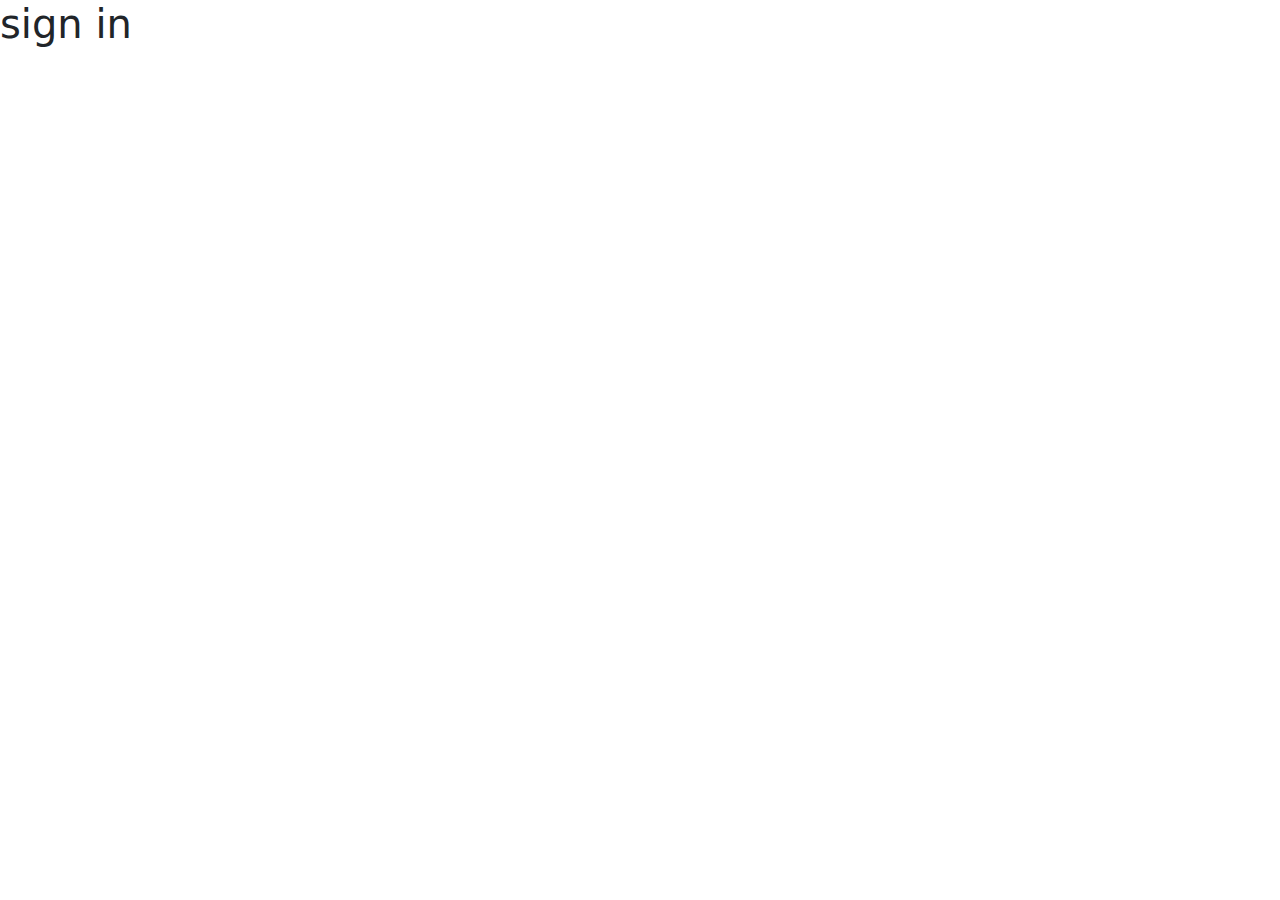
==== pages/sign in/sign-in.html @ f75f01ee "navbar 1" ====
<!DOCTYPE html>
<html lang="en">
<head>
    <meta charset="UTF-8">
    <meta name="viewport" content="width=device-width, initial-scale=1.0">
    <title>Sign in</title>
    <link href="https://cdn.jsdelivr.net/npm/bootstrap@5.3.3/dist/css/bootstrap.min.css" rel="stylesheet" integrity="sha384-QWTKZyjpPEjISv5WaRU9OFeRpok6YctnYmDr5pNlyT2bRjXh0JMhjY6hW+ALEwIH" crossorigin="anonymous">
    <link rel="stylesheet" href="../../style/index.css">
    <script src="https://cdn.jsdelivr.net/npm/bootstrap@5.3.3/dist/js/bootstrap.bundle.min.js" integrity="sha384-YvpcrYf0tY3lHB60NNkmXc5s9fDVZLESaAA55NDzOxhy9GkcIdslK1eN7N6jIeHz" crossorigin="anonymous"></script>
    

</head>
<body>
    <h1>sign in</h1>

    

    <script src="../../js/sign-in.js"></script>
</body>
</html>
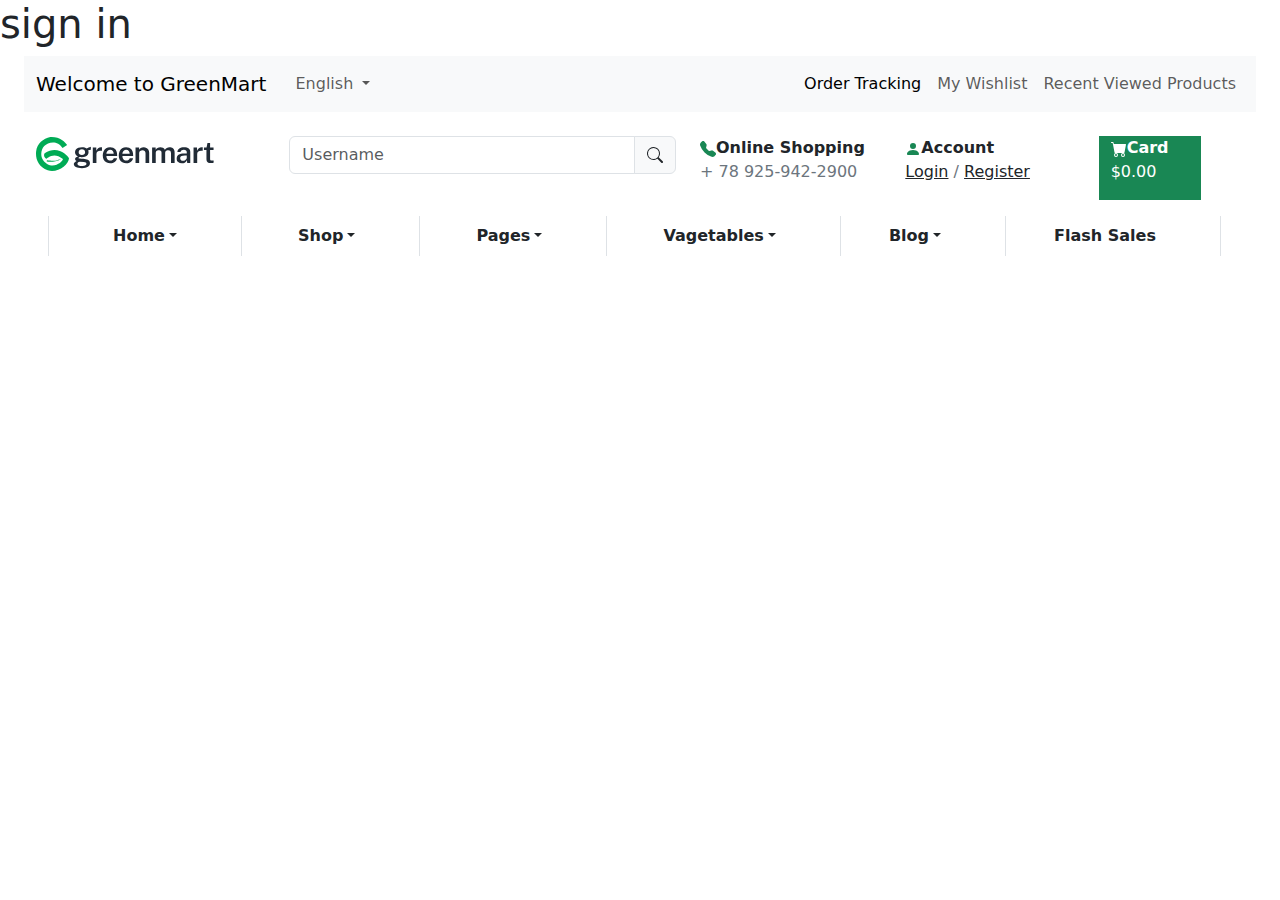
==== commit babf75ad: "sign in nav bar" ====
--- a/pages/sign in/sign-in.html
+++ b/pages/sign in/sign-in.html
@@ -13,7 +13,252 @@
 <body>
     <h1>sign in</h1>
 
-    
+    <div class="container-fluid">
+
+        <div class="container-fluid">
+
+            <!-- nav bar start -->
+            <nav class="navbar navbar-expand-lg bg-body-tertiary">
+                <div class="container-fluid">
+                  <a class="navbar-brand" href="#">Welcome to GreenMart</a>
+                  <button class="navbar-toggler" type="button" data-bs-toggle="collapse" data-bs-target="#navbarScroll" aria-controls="navbarScroll" aria-expanded="false" aria-label="Toggle navigation">
+                    <span class="navbar-toggler-icon"></span>
+                  </button>
+                  <div class="collapse navbar-collapse" id="navbarScroll">
+                    <ul class="navbar-nav me-auto my-2 my-lg-0 navbar-nav-scroll" style="--bs-scroll-height: 100px;">
+                  
+                      <li class="nav-item dropdown">
+                        <a class="nav-link dropdown-toggle" href="#" role="button" data-bs-toggle="dropdown" aria-expanded="false">
+                         <img src="./pictures/en.png" alt=""> English
+                        </a>
+                        <ul class="dropdown-menu">
+                          <li><a class="dropdown-item" href="#"> <img src="./pictures/fr.png" alt=""> Francais</a></li>
+                          <li><a class="dropdown-item" href="#"><img src="./pictures/ru.png" alt=""> Pyccknn</a></li>
+                        
+                        </ul>
+                      </li>
+                      
+                    </ul>
+                    <ul class="navbar-nav  justify-content-end">
+                        <li class="nav-item">
+                            <a class="nav-link active" aria-current="page" href="#">Order Tracking </a>
+                          </li>
+                          <li class="nav-item">
+                            <a class="nav-link" href="#">My Wishlist</a>
+                          </li>
+                          <li class="nav-item">
+                            <a class="nav-link" href="#">Recent Viewed Products</a>
+                          </li>
+                      </ul>
+                  </div>
+                </div>
+              </nav>
+                              <!-- 2nd nav bar -->
+            
+            <nav class="mt-4">
+                <div class="container-fluid">
+                    <div class="row">
+                        <div class="col-2">
+                            <img src="../../pictures/logo.svg" alt="">
+                        </div>
+                        <div class="col-4 ms-5">  
+                            <div class="input-group">
+                    
+                            <input type="text" class="form-control" placeholder="Username" aria-label="Username" aria-describedby="basic-addon1">
+                            <span class="input-group-text" id="basic-addon1"><svg xmlns="http://www.w3.org/2000/svg" width="16" height="16" fill="currentColor" class="bi bi-search" viewBox="0 0 16 16">
+                                <path d="M11.742 10.344a6.5 6.5 0 1 0-1.397 1.398h-.001q.044.06.098.115l3.85 3.85a1 1 0 0 0 1.415-1.414l-3.85-3.85a1 1 0 0 0-.115-.1zM12 6.5a5.5 5.5 0 1 1-11 0 5.5 5.5 0 0 1 11 0"/>
+                              </svg></span>
+                          </div></div>
+                        <div class="col-2 "> 
+                            <svg xmlns="http://www.w3.org/2000/svg" width="16" height="16" fill="currentColor" class="bi bi-telephone-fill text-success " viewBox="0 0 16 16">
+                            <path fill-rule="evenodd" d="M1.885.511a1.745 1.745 0 0 1 2.61.163L6.29 2.98c.329.423.445.974.315 1.494l-.547 2.19a.68.68 0 0 0 .178.643l2.457 2.457a.68.68 0 0 0 .644.178l2.189-.547a1.75 1.75 0 0 1 1.494.315l2.306 1.794c.829.645.905 1.87.163 2.611l-1.034 1.034c-.74.74-1.846 1.065-2.877.702a18.6 18.6 0 0 1-7.01-4.42 18.6 18.6 0 0 1-4.42-7.009c-.362-1.03-.037-2.137.703-2.877z"/>
+                          </svg><b>Online Shopping</b>
+                          <p class="text-secondary">+ 78 925-942-2900</p></div>
+                        <div class="col-2 ">
+                             <svg xmlns="http://www.w3.org/2000/svg" width="16" height="16" fill="currentColor" class="bi bi-person-fill text-success" viewBox="0 0 16 16">
+                            <path d="M3 14s-1 0-1-1 1-4 6-4 6 3 6 4-1 1-1 1zm5-6a3 3 0 1 0 0-6 3 3 0 0 0 0 6"/>
+                          </svg><B>Account</B>
+                    <p class="text-secondary pi"> <a href="../../pages/sign in/sign-in.html" class="text-dark">Login</a>  / <a href="../../pages/sign up/sign-up.html " class="text-dark">Register</a> </p>
+                </div> 
+                        <div class="col-1 bg-success ">
+                            <svg xmlns="http://www.w3.org/2000/svg" width="16" height="16" fill="currentColor" class="bi bi-cart-fill text-white" viewBox="0 0 16 16">
+                            <path d="M0 1.5A.5.5 0 0 1 .5 1H2a.5.5 0 0 1 .485.379L2.89 3H14.5a.5.5 0 0 1 .491.592l-1.5 8A.5.5 0 0 1 13 12H4a.5.5 0 0 1-.491-.408L2.01 3.607 1.61 2H.5a.5.5 0 0 1-.5-.5M5 12a2 2 0 1 0 0 4 2 2 0 0 0 0-4m7 0a2 2 0 1 0 0 4 2 2 0 0 0 0-4m-7 1a1 1 0 1 1 0 2 1 1 0 0 1 0-2m7 0a1 1 0 1 1 0 2 1 1 0 0 1 0-2"/>
+                          </svg><b class="text-white">Card</b>
+                          <p class="text-white">$0.00</p>
+                        </div>
+            
+                    </div>
+            
+                </div>
+            
+            
+            
+            
+            
+            </nav>
+            <nav class="nav nav-pills flex-column flex-sm-row">
+                              <!-- home-menu -->
+                <li class="nav-item dropdown mt-3 ms-4 mx-0 fw-bold border-end border-start ps-5 pe-5">
+                    <a class="nav-link dropdown-toggle text-dark " data-bs-toggle="dropdown" href="./pages/product/index.html" role="button"
+                      aria-expanded="false">Home</a>
+                    <div class="dropdown-menu 1">
+                      <ul class="me-5">
+                        <li><a class="dropdown-item fw-bold" href="../../pages/product/index.html">Home Defaul</a></li>
+                        <li><a class="dropdown-item mt-2" href="./pages/product/index.html">Home 1 </a></li>
+                        <li><a class="dropdown-item" href="./pages/product/index.html">Home 2 </a></li>
+                        <li><a class="dropdown-item " href="./pages/product/index.html">Home 3 </a></li>
+                        <li><a class="dropdown-item" href="./pages/product/index.html">Home 4 </a></li>
+                        <li><a class="dropdown-item" href="./pages/product/index.html">Home 5 </a></li>
+                        <li><a class="dropdown-item" href="./pages/product/index.html"> Home RTL </a></li>
+                        <li><a class="dropdown-item" href="./pages/product/index.html"> Catalog Mode </a></li>
+                      </ul>
+                      <ul class="ms-5 me-5">
+                        <li><a class="dropdown-item fw-bold" href="./pages/product/index.html">Vendor Demos</a></li>
+                        <li><a class="dropdown-item mt-2" href="./pages/product/index.html">Home Dokan </a></li>
+                        <li><a class="dropdown-item" href="./pages/product/index.html">Home WCMP </a></li>
+                        <li><a class="dropdown-item " href="./pages/product/index.html">Home WCVendors  </a></li>
+                      </ul>
+                    
+                    </div>
+                  </li>
+                                 <!-- shop menu -->
+                  <li class="nav-item dropdown mt-3 ms-4 ps-3 pe-5 mx-0 border-end ">
+                    <a class="nav-link dropdown-toggle text-dark" data-bs-toggle="dropdown" href="./pages/product/index.html" role="button"
+                      aria-expanded="false"><b>Shop</b></a>
+                    <div class="dropdown-menu 1">
+                        <ul class="me-5">
+                            <li><a class="dropdown-item fw-bold" href="">Shop Page</a></li>
+                            <li><a class="dropdown-item mt-2" href="">Shop Default Grid </a></li>
+                            <li><a class="dropdown-item" href="">Shop Default Listing </a></li>
+                            <li><a class="dropdown-item " href="">Shop Left Sidebar </a></li>
+                            <li><a class="dropdown-item" href="">Shop Right Sidebar </a></li>
+                            <li><a class="dropdown-item" href="">Shop Category </a></li>
+                            <li><a class="dropdown-item" href=""> Shop Flash Sales </a></li>
+                            <li><a class="dropdown-item" href=""> Add to Cart + Popup </a></li>
+                            <li><a class="dropdown-item" href=""> Add to Cart + None Popup </a></li>
+                            <li><a class="dropdown-item" href=""> Add to Cart + Quantity Mode </a></li>
+                          </ul>
+                          <ul class="me-5">
+                            <li><a class="dropdown-item fw-bold" href="">Product Types</a></li>
+                            <li><a class="dropdown-item mt-2" href="">Simple Product </a></li>
+                            <li><a class="dropdown-item" href="">Variable Product </a></li>
+                            <li><a class="dropdown-item " href="">External/Affiliate Product </a></li>
+                            <li><a class="dropdown-item" href="">Product Count Down </a></li>
+                            <li><a class="dropdown-item" href="">Product Out Of Stock </a></li>
+                            <li><a class="dropdown-item" href=""> Product Video </a></li>
+                            <li><a class="dropdown-item" href=""> Product Variable Color</a></li>
+                            <li><a class="dropdown-item" href=""> Product Image Swatches </a></li>
+                            <li><a class="dropdown-item" href=""> Product Image Review Thumbnail </a></li>
+                          </ul>  
+                        <ul class="me-5">
+                            <li><a class="dropdown-item fw-bold" href="">Product Layouts</a></li>
+                            <li><a class="dropdown-item mt-2" href="">Product Image Vertical </a></li>
+                            <li><a class="dropdown-item" href="">Product Image Horizontal </a></li>
+                            <li><a class="dropdown-item " href="">Product Left – Main Sidebar </a></li>
+                            <li><a class="dropdown-item" href="">Product Right – Main Sidebar</a></li>
+                            <li><a class="dropdown-item" href="">Tab Default </a></li>
+                            <li><a class="dropdown-item" href=""> Tab Horizontal </a></li>
+                            <li><a class="dropdown-item" href="">Tab Vertical </a></li>
+                            <li><a class="dropdown-item" href=""> Tab Accordion </a></li>
+                          </ul>        
+                          <ul class="me-5">
+                            <li><a class="dropdown-item fw-bold" href="">Woocomerce</a></li>
+                            <li><a class="dropdown-item mt-2" href="">My Wishlist </a></li>
+                            <li><a class="dropdown-item" href="">Shopping Cart </a></li>
+                            <li><a class="dropdown-item " href="">Checkout </a></li>
+                            <li><a class="dropdown-item" href="">Track My Order </a></li>
+                            <li><a class="dropdown-item" href="">My account </a></li>
+                          
+                          </ul>
+                      
+                    </div>
+                  </li>
+                                      <!-- pages menu -->
+                  <li class="nav-item dropdown mt-3 ms-4 ps-3 pe-5 mx-0 border-end">
+                    <a class="nav-link dropdown-toggle text-dark fw-bold" data-bs-toggle="dropdown" href="./pages/product/index.html" role="button"
+                      aria-expanded="false">Pages</a>
+                    <div class="dropdown-menu 1">
+                      <ul>
+                        <li><a class="dropdown-item " href="">GIFT FOR MEN</a></li>
+                        <li><a class="dropdown-item" href="">About Us</a></li>
+                        <li><a class="dropdown-item" href="">Contact Us </a></li>
+                        <li><a class="dropdown-item " href="">FAQ </a></li>
+                       
+            
+                      
+                    </div>
+                  </li>
+                                        <!-- vegetables menu -->
+                  <li class="nav-item dropdown mt-3 ms-4 ps-3 pe-5 mx-0 border-end">
+                    <a class="nav-link dropdown-toggle fw-bold text-dark" data-bs-toggle="dropdown" href="./pages/product/index.html" role="button"
+                      aria-expanded="false">Vagetables</a>
+                    <div class="dropdown-menu 1">
+                      <ul class="me-4">
+                        <li><a class="dropdown-item fw-bold" href="">Top Categories</a></li>
+                        <li><a class="dropdown-item" href="">Asparagus </a></li>
+                        <li><a class="dropdown-item" href="">Beans & Peas </a></li>
+                        <li><a class="dropdown-item " href="">Beetroot & Radish </a></li>
+                        <li><a class="dropdown-item" href="">Broccoli & Cauliflower </a></li>
+                        <li><a class="dropdown-item" href="">Cabbage & Spinach </a></li>
+                        <li><a class="dropdown-item" href="">Celery & Fennel  </a></li>
+                        <li><a class="dropdown-item" href="">Carrots & Root  </a></li>
+            
+                      </ul>
+                      <ul class="me-4">
+                        <li><a class="dropdown-item fw-bold" href=""> Featured Suppliers </a></li>
+                        <li><img src="../../pictures/brand-01.jpg" alt=""></li>
+                        <li><img src="../../pictures/brand-03.jpg" alt=""></li>
+                        <li><img src="../../pictures/brand-05.jpg" alt=""></li>
+            
+                      </ul>
+                      <ul class="me-4">
+                        <li><img src="../../pictures/banner-magemenu-01.jpg" alt=""></li>
+                      </ul>
+                      <ul class="me-4">
+                        <li><img src="../../pictures/banner-magemenu-02.jpg" alt=""></li>
+                      </ul>
+            
+                    </div>
+                  </li>
+                                <!-- blog menu -->
+            
+                  <li class="nav-item dropdown mt-3 ms-3 mx-0 ps-3 pe-5 border-end">
+                    <a class="nav-link dropdown-toggle text-dark fw-bold" data-bs-toggle="dropdown" href="./pages/product/index.html" role="button"
+                      aria-expanded="false">Blog</a>
+                    <div class="dropdown-menu 1">
+                      <ul>
+                        <li><a class="dropdown-item " href="">Blog Grid</a></li>
+                        <li><a class="dropdown-item" href="">Blog List </a></li>
+                        <li><a class="dropdown-item" href="">Single Post </a></li><br>
+                        
+                      </ul>
+                     
+                    </div>
+                  </li>
+                                <!-- flash menu -->
+                  <li class="nav-item dropdown mt-3 ms-3 ps-3 pe-5 mx-0 border-end">
+                    <a class="nav-link text-dark fw-bold" data-bs-toggle="" href="./index.html" role="button"
+                      aria-expanded="false">Flash Sales</a>
+                  
+                 
+                  </li>
+            </nav>
+            
+            
+            
+            </div>
+
+
+
+
+
+
+
+
+
+
+
+    </div>
 
     <script src="../../js/sign-in.js"></script>
 </body>
--- a/style/index.css
+++ b/style/index.css
@@ -0,0 +1,16 @@
+.dropdown-menu ul{
+    list-style:none ;
+    padding:0;
+    }
+    .dropdown-menu.show{
+        display: flex;
+    }
+ 
+        /* footer */
+        .ul-list{
+            list-style: none;
+        }
+        .pi {
+            cursor: pointer;
+
+        }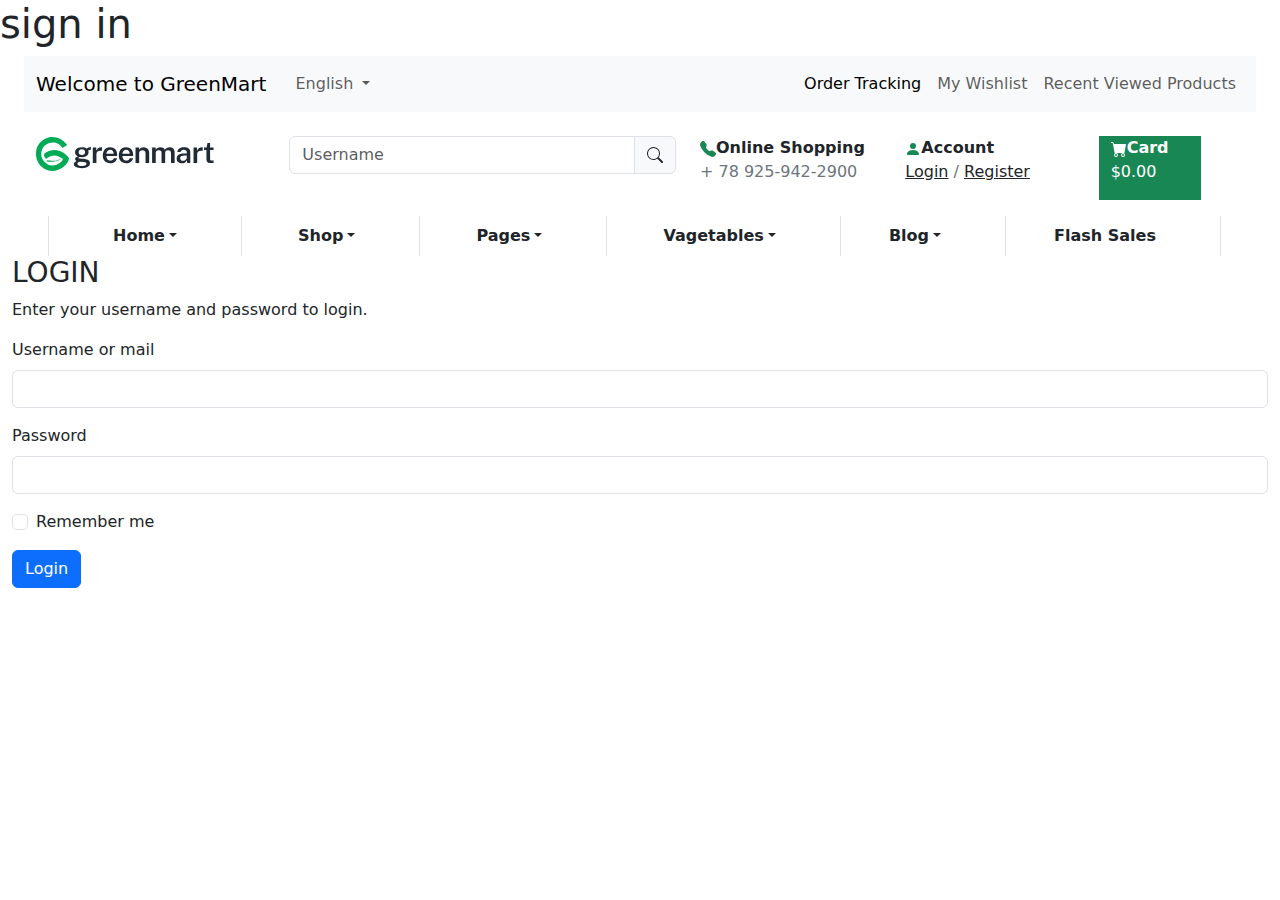
==== commit 54896e34: "form sign in" ====
--- a/pages/sign in/sign-in.html
+++ b/pages/sign in/sign-in.html
@@ -250,7 +250,24 @@
 
 
 
-
+            <form>
+                <div class="mb-3">
+                    <h3>LOGIN</h3>
+                    <p>Enter your username and password to login.</p>
+                  <label for="exampleInputEmail1" class="form-label">Username or mail</label>
+                  <input type="email" class="form-control" id="exampleInputEmail1" aria-describedby="emailHelp">
+                  
+                </div>
+                <div class="mb-3">
+                  <label for="exampleInputPassword1" class="form-label">Password</label>
+                  <input type="password" class="form-control" id="exampleInputPassword1">
+                </div>
+                <div class="mb-3 form-check">
+                  <input type="checkbox" class="form-check-input" id="exampleCheck1">
+                  <label class="form-check-label" for="exampleCheck1">Remember me</label>
+                </div>
+                <button type="submit" class="btn btn-primary">Login</button>
+              </form>
 
 
 
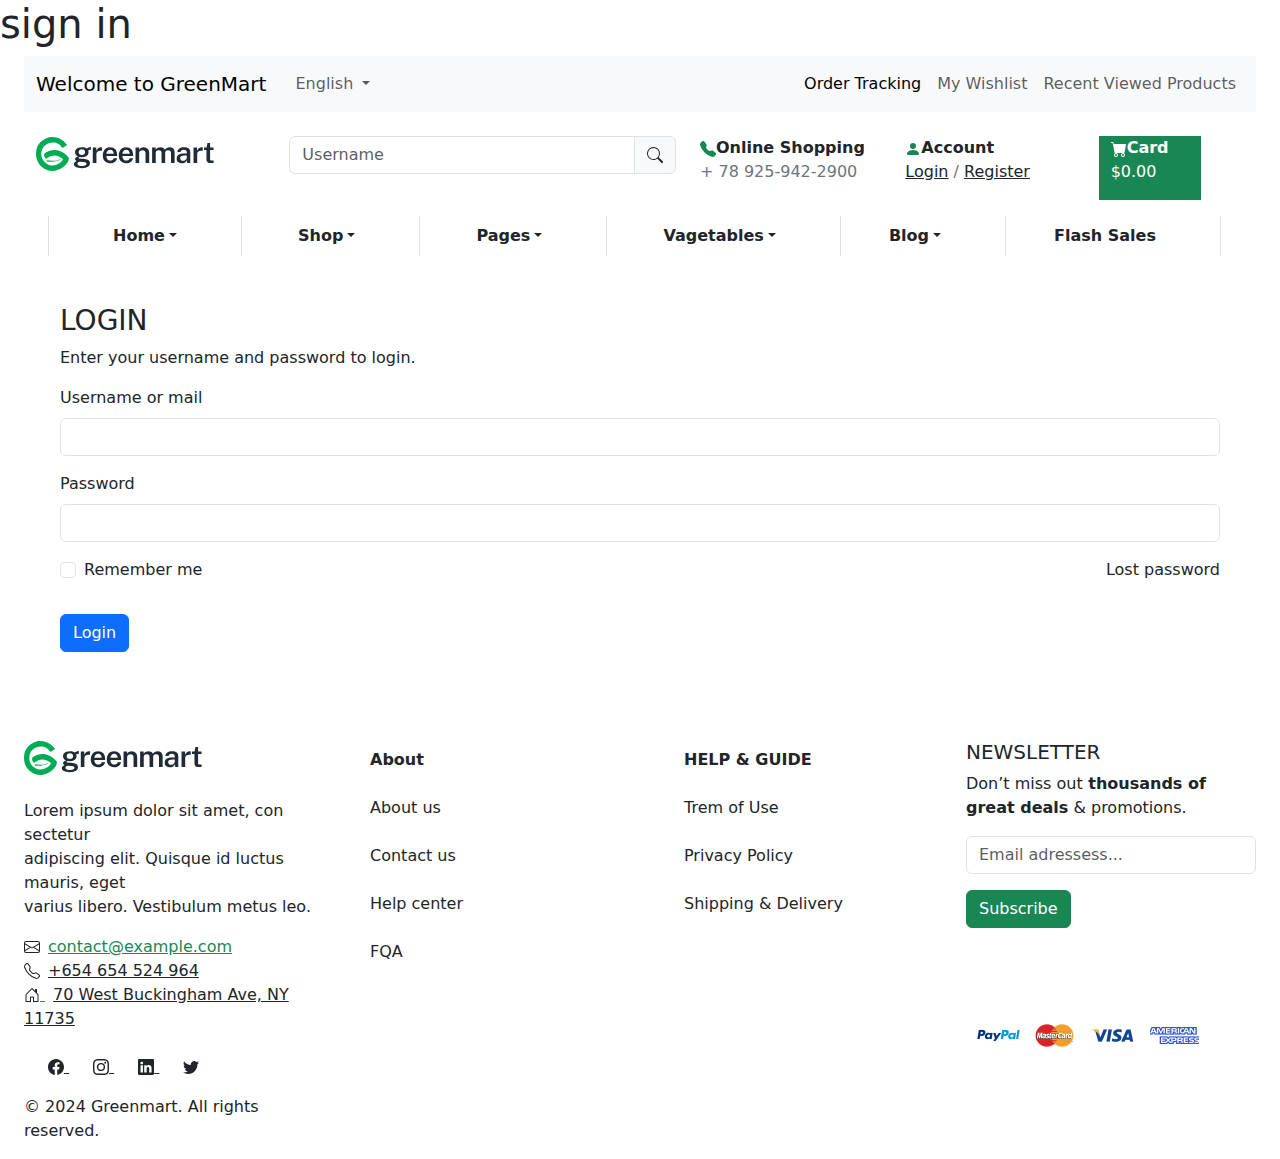
==== commit 93faecf0: "sign in com" ====
--- a/pages/sign in/sign-in.html
+++ b/pages/sign in/sign-in.html
@@ -248,10 +248,10 @@
             
             </div>
 
-
-
-            <form>
-                <div class="mb-3">
+                     <!-- form -->
+
+            <form class="p-5">
+                <div class="mb-3 ">
                     <h3>LOGIN</h3>
                     <p>Enter your username and password to login.</p>
                   <label for="exampleInputEmail1" class="form-label">Username or mail</label>
@@ -262,15 +262,94 @@
                   <label for="exampleInputPassword1" class="form-label">Password</label>
                   <input type="password" class="form-control" id="exampleInputPassword1">
                 </div>
-                <div class="mb-3 form-check">
-                  <input type="checkbox" class="form-check-input" id="exampleCheck1">
-                  <label class="form-check-label" for="exampleCheck1">Remember me</label>
+                <div class="mb-3 form-check d-flex justify-content-between">
+                  
+                   <div><input type="checkbox" class="form-check-input  " id="exampleCheck1"><label class="form-check-label" for="exampleCheck1">Remember me</label></div> <div><p class="">Lost password</p></div>
                 </div>
                 <button type="submit" class="btn btn-primary">Login</button>
               </form>
 
 
-
+     <!-- footer -->
+
+
+     <footer class="container-fluid mt-4">
+        <div class="row">
+        <div class="col-3 mt-3">
+        <a href="./index.html" class="bi"><img src="../../pictures/logo.svg" alt=""></a>
+        
+        <p class="mt-4">Lorem ipsum dolor sit amet, con sectetur <br>
+        adipiscing elit. Quisque id luctus mauris, eget <br> varius libero. Vestibulum metus leo.</p>
+        <a href="" class="pi"> <svg xmlns="http://www.w3.org/2000/svg" width="16" height="16" fill="currentColor" class="bi bi-envelope text-dark" viewBox="0 0 16 16">
+        <path d="M0 4a2 2 0 0 1 2-2h12a2 2 0 0 1 2 2v8a2 2 0 0 1-2 2H2a2 2 0 0 1-2-2zm2-1a1 1 0 0 0-1 1v.217l7 4.2 7-4.2V4a1 1 0 0 0-1-1zm13 2.383-4.708 2.825L15 11.105zm-.034 6.876-5.64-3.471L8 9.583l-1.326-.795-5.64 3.47A1 1 0 0 0 2 13h12a1 1 0 0 0 .966-.741M1 11.105l4.708-2.897L1 5.383z"/>
+        </svg><a class="text-success ms-2 pi">contact@example.com</a></a> <br>
+        <a href="" class="pi"> <svg xmlns="http://www.w3.org/2000/svg" width="16" height="16" fill="currentColor" class="bi bi-telephone text-dark" viewBox="0 0 16 16">
+        <path d="M3.654 1.328a.678.678 0 0 0-1.015-.063L1.605 2.3c-.483.484-.661 1.169-.45 1.77a17.6 17.6 0 0 0 4.168 6.608 17.6 17.6 0 0 0 6.608 4.168c.601.211 1.286.033 1.77-.45l1.034-1.034a.678.678 0 0 0-.063-1.015l-2.307-1.794a.68.68 0 0 0-.58-.122l-2.19.547a1.75 1.75 0 0 1-1.657-.459L5.482 8.062a1.75 1.75 0 0 1-.46-1.657l.548-2.19a.68.68 0 0 0-.122-.58zM1.884.511a1.745 1.745 0 0 1 2.612.163L6.29 2.98c.329.423.445.974.315 1.494l-.547 2.19a.68.68 0 0 0 .178.643l2.457 2.457a.68.68 0 0 0 .644.178l2.189-.547a1.75 1.75 0 0 1 1.494.315l2.306 1.794c.829.645.905 1.87.163 2.611l-1.034 1.034c-.74.74-1.846 1.065-2.877.702a18.6 18.6 0 0 1-7.01-4.42 18.6 18.6 0 0 1-4.42-7.009c-.362-1.03-.037-2.137.703-2.877z"/>
+        </svg><a class="text-dark ms-2 pi">+654 654 524 964</a></a> <br>
+        <a class="pi" > <svg xmlns="http://www.w3.org/2000/svg" width="16" height="16" fill="currentColor" class="bi bi-house-door text-dark" viewBox="0 0 16 16">
+        <path d="M8.354 1.146a.5.5 0 0 0-.708 0l-6 6A.5.5 0 0 0 1.5 7.5v7a.5.5 0 0 0 .5.5h4.5a.5.5 0 0 0 .5-.5v-4h2v4a.5.5 0 0 0 .5.5H14a.5.5 0 0 0 .5-.5v-7a.5.5 0 0 0-.146-.354L13 5.793V2.5a.5.5 0 0 0-.5-.5h-1a.5.5 0 0 0-.5.5v1.293zM2.5 14V7.707l5.5-5.5 5.5 5.5V14H10v-4a.5.5 0 0 0-.5-.5h-3a.5.5 0 0 0-.5.5v4z"/>
+        </svg>
+        <a class="text-dark ms-2 pi">70 West Buckingham Ave, NY 11735</a></a> <br><br>
+        
+        <a >
+        <a class="ms-4 text-dark pi"  >
+        <svg xmlns="http://www.w3.org/2000/svg" width="16" height="16" fill="currentColor" class="bi bi-facebook" viewBox="0 0 16 16">
+        <path d="M16 8.049c0-4.446-3.582-8.05-8-8.05C3.58 0-.002 3.603-.002 8.05c0 4.017 2.926 7.347 6.75 7.951v-5.625h-2.03V8.05H6.75V6.275c0-2.017 1.195-3.131 3.022-3.131.876 0 1.791.157 1.791.157v1.98h-1.009c-.993 0-1.303.621-1.303 1.258v1.51h2.218l-.354 2.326H9.25V16c3.824-.604 6.75-3.934 6.75-7.951"/>
+        </svg>
+        </a>
+        
+        <a class="ms-4 text-dark pi"  >  
+        <svg xmlns="http://www.w3.org/2000/svg" width="16" height="16" fill="currentColor" class="bi bi-instagram" viewBox="0 0 16 16">
+        <path d="M8 0C5.829 0 5.556.01 4.703.048 3.85.088 3.269.222 2.76.42a3.9 3.9 0 0 0-1.417.923A3.9 3.9 0 0 0 .42 2.76C.222 3.268.087 3.85.048 4.7.01 5.555 0 5.827 0 8.001c0 2.172.01 2.444.048 3.297.04.852.174 1.433.372 1.942.205.526.478.972.923 1.417.444.445.89.719 1.416.923.51.198 1.09.333 1.942.372C5.555 15.99 5.827 16 8 16s2.444-.01 3.298-.048c.851-.04 1.434-.174 1.943-.372a3.9 3.9 0 0 0 1.416-.923c.445-.445.718-.891.923-1.417.197-.509.332-1.09.372-1.942C15.99 10.445 16 10.173 16 8s-.01-2.445-.048-3.299c-.04-.851-.175-1.433-.372-1.941a3.9 3.9 0 0 0-.923-1.417A3.9 3.9 0 0 0 13.24.42c-.51-.198-1.092-.333-1.943-.372C10.443.01 10.172 0 7.998 0zm-.717 1.442h.718c2.136 0 2.389.007 3.232.046.78.035 1.204.166 1.486.275.373.145.64.319.92.599s.453.546.598.92c.11.281.24.705.275 1.485.039.843.047 1.096.047 3.231s-.008 2.389-.047 3.232c-.035.78-.166 1.203-.275 1.485a2.5 2.5 0 0 1-.599.919c-.28.28-.546.453-.92.598-.28.11-.704.24-1.485.276-.843.038-1.096.047-3.232.047s-2.39-.009-3.233-.047c-.78-.036-1.203-.166-1.485-.276a2.5 2.5 0 0 1-.92-.598 2.5 2.5 0 0 1-.6-.92c-.109-.281-.24-.705-.275-1.485-.038-.843-.046-1.096-.046-3.233s.008-2.388.046-3.231c.036-.78.166-1.204.276-1.486.145-.373.319-.64.599-.92s.546-.453.92-.598c.282-.11.705-.24 1.485-.276.738-.034 1.024-.044 2.515-.045zm4.988 1.328a.96.96 0 1 0 0 1.92.96.96 0 0 0 0-1.92m-4.27 1.122a4.109 4.109 0 1 0 0 8.217 4.109 4.109 0 0 0 0-8.217m0 1.441a2.667 2.667 0 1 1 0 5.334 2.667 2.667 0 0 1 0-5.334"/>
+        </svg>
+        </a>
+        <a class="text-dark ms-4 pi">
+        <svg xmlns="http://www.w3.org/2000/svg" width="16" height="16" fill="currentColor" class="bi bi-linkedin" viewBox="0 0 16 16">
+        <path d="M0 1.146C0 .513.526 0 1.175 0h13.65C15.474 0 16 .513 16 1.146v13.708c0 .633-.526 1.146-1.175 1.146H1.175C.526 16 0 15.487 0 14.854zm4.943 12.248V6.169H2.542v7.225zm-1.2-8.212c.837 0 1.358-.554 1.358-1.248-.015-.709-.52-1.248-1.342-1.248S2.4 3.226 2.4 3.934c0 .694.521 1.248 1.327 1.248zm4.908 8.212V9.359c0-.216.016-.432.08-.586.173-.431.568-.878 1.232-.878.869 0 1.216.662 1.216 1.634v3.865h2.401V9.25c0-2.22-1.184-3.252-2.764-3.252-1.274 0-1.845.7-2.165 1.193v.025h-.016l.016-.025V6.169h-2.4c.03.678 0 7.225 0 7.225z"/>
+        </svg>
+        </a>
+        
+        <a class="text-dark ms-4">
+        <svg xmlns="http://www.w3.org/2000/svg" width="16" height="16" fill="currentColor" class="bi bi-twitter" viewBox="0 0 16 16">
+        <path d="M5.026 15c6.038 0 9.341-5.003 9.341-9.334q.002-.211-.006-.422A6.7 6.7 0 0 0 16 3.542a6.7 6.7 0 0 1-1.889.518 3.3 3.3 0 0 0 1.447-1.817 6.5 6.5 0 0 1-2.087.793A3.286 3.286 0 0 0 7.875 6.03a9.32 9.32 0 0 1-6.767-3.429 3.29 3.29 0 0 0 1.018 4.382A3.3 3.3 0 0 1 .64 6.575v.045a3.29 3.29 0 0 0 2.632 3.218 3.2 3.2 0 0 1-.865.115 3 3 0 0 1-.614-.057 3.28 3.28 0 0 0 3.067 2.277A6.6 6.6 0 0 1 .78 13.58a6 6 0 0 1-.78-.045A9.34 9.34 0 0 0 5.026 15"/>
+        </svg>
+        </a>
+        
+        </a>
+        <br>
+        <p class="mt-3">© 2024 Greenmart. All rights reserved.</p>
+        
+        </div>
+        <div class="col-3">
+        <ul class="text-dark mt-4 ul-list">
+        <li class="mb-4 pi" ><b>About</b></li>
+        <li class="mb-4 pi">About us</li>
+        <li class="mb-4 pi">Contact us</li>
+        <li class="mb-4 pi">Help center</li>
+        <li class="mb-4 pi">FQA</li>
+        </ul>
+        </div>
+        <div class="col-3">
+        <ul class="text-dark mt-4 ul-list">
+        <li class="mb-4 pi" ><b>HELP & GUIDE</b></li>
+        <li class="mb-4 pi ">Trem of Use</li>
+        <li class="mb-4 pi">Privacy Policy</li>
+        <li class="mb-4 pi">Shipping & Delivery</li>
+        
+        </ul>
+        </div>
+        <div class="col-3  mt-3">
+        <h5>NEWSLETTER</h5>
+        <p>Don’t miss out<b> thousands of great deals</b> & promotions.</p>
+        <input type="password" id="inputPassword6" class="form-control me-5" aria-describedby="passwordHelpInline" placeholder="Email adressess..." >
+        
+        <p ><button type="button" class="btn btn-success mt-3 ">Subscribe</button></p><br><br><br>
+        
+        <img class="pi" src="../../pictures/payment.png" alt="">
+        
+        </div>
+        </div>
+        </footer>
 
 
 
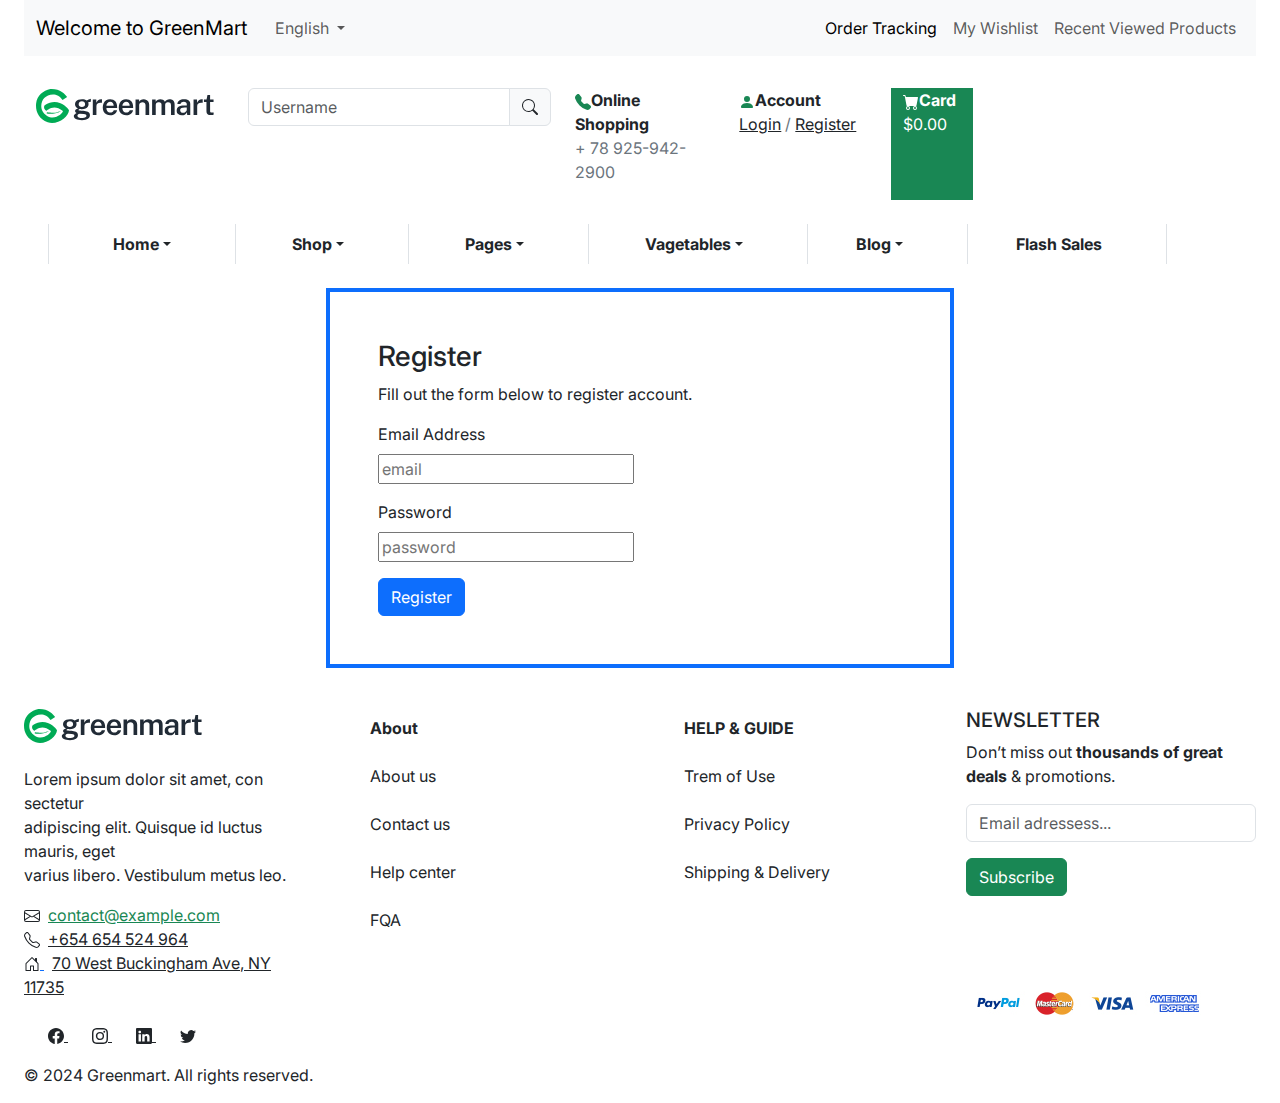
==== commit af559f18: "nav bar responsive" ====
--- a/pages/sign in/sign-in.html
+++ b/pages/sign in/sign-in.html
@@ -11,7 +11,7 @@
 
 </head>
 <body>
-    <h1>sign in</h1>
+    
 
     <div class="container-fluid">
 
@@ -55,11 +55,11 @@
               </nav>
                               <!-- 2nd nav bar -->
             
-            <nav class="mt-4">
-                <div class="container-fluid">
+            <nav class="mt-4 navbar navbar-expand-lg">
+                <div class="container-fluid ">
                     <div class="row">
                         <div class="col-2">
-                            <img src="../../pictures/logo.svg" alt="">
+                          <a href="../../index.html" class="pi"><img src="../../pictures/logo.svg" alt=""></a>  
                         </div>
                         <div class="col-4 ms-5">  
                             <div class="input-group">
@@ -250,32 +250,48 @@
 
                      <!-- form -->
 
-            <form class="p-5">
+            <!-- <form class="p-5" id="formsignin">
                 <div class="mb-3 ">
                     <h3>LOGIN</h3>
                     <p>Enter your username and password to login.</p>
                   <label for="exampleInputEmail1" class="form-label">Username or mail</label>
-                  <input type="email" class="form-control" id="exampleInputEmail1" aria-describedby="emailHelp">
+                  <input type="email" class="form-control" id="exampleInputEmail1"  aria-describedby="emailHelp">
                   
                 </div>
                 <div class="mb-3">
                   <label for="exampleInputPassword1" class="form-label">Password</label>
-                  <input type="password" class="form-control" id="exampleInputPassword1">
+                  <input type="password" class="form-control" id="exampleInputPassword1" >
                 </div>
                 <div class="mb-3 form-check d-flex justify-content-between">
                   
                    <div><input type="checkbox" class="form-check-input  " id="exampleCheck1"><label class="form-check-label" for="exampleCheck1">Remember me</label></div> <div><p class="">Lost password</p></div>
                 </div>
                 <button type="submit" class="btn btn-primary">Login</button>
+              </form> -->
+
+<div class="d-flex justify-content-center mt-4">
+
+              <form class="p-5  justify-content-center border border-primary w-50 border-4" id="signinForm" >
+                <div class="mb-3 ">
+                    <h3>Register</h3>
+                    <p>Fill out the form below to register account.</p>
+                  <label for="exampleInputEmail1" class="form-label">Email Address</label><br>
+<input type="text" id="signupmail" placeholder="email " required>                  
+                </div>
+                <div class="mb-3">
+                  <label for="exampleInputPassword1" class="form-label" >Password</label><br>
+                  <input type="password" id="signUppassword" placeholder="password" required>
+                </div>
+                
+                <button type="submit"  class="btn btn-primary" id="Register">Register</button>
               </form>
-
-
+            </div>
      <!-- footer -->
 
 
      <footer class="container-fluid mt-4">
         <div class="row">
-        <div class="col-3 mt-3">
+        <div class="col mt-3">
         <a href="./index.html" class="bi"><img src="../../pictures/logo.svg" alt=""></a>
         
         <p class="mt-4">Lorem ipsum dolor sit amet, con sectetur <br>
@@ -320,7 +336,7 @@
         <p class="mt-3">© 2024 Greenmart. All rights reserved.</p>
         
         </div>
-        <div class="col-3">
+        <div class="col">
         <ul class="text-dark mt-4 ul-list">
         <li class="mb-4 pi" ><b>About</b></li>
         <li class="mb-4 pi">About us</li>
@@ -329,7 +345,7 @@
         <li class="mb-4 pi">FQA</li>
         </ul>
         </div>
-        <div class="col-3">
+        <div class="col">
         <ul class="text-dark mt-4 ul-list">
         <li class="mb-4 pi" ><b>HELP & GUIDE</b></li>
         <li class="mb-4 pi ">Trem of Use</li>
@@ -338,14 +354,14 @@
         
         </ul>
         </div>
-        <div class="col-3  mt-3">
+        <div class="col  mt-3">
         <h5>NEWSLETTER</h5>
         <p>Don’t miss out<b> thousands of great deals</b> & promotions.</p>
         <input type="password" id="inputPassword6" class="form-control me-5" aria-describedby="passwordHelpInline" placeholder="Email adressess..." >
         
         <p ><button type="button" class="btn btn-success mt-3 ">Subscribe</button></p><br><br><br>
         
-        <img class="pi" src="../../pictures/payment.png" alt="">
+        <img class="pi img-fluid" src="../../pictures/payment.png" alt="">
         
         </div>
         </div>
@@ -355,6 +371,8 @@
 
 
     </div>
+
+    <!-- <script src="../../js/sign-up.js"></script> -->
 
     <script src="../../js/sign-in.js"></script>
 </body>
--- a/style/index.css
+++ b/style/index.css
@@ -1,3 +1,7 @@
+@import url('https://fonts.googleapis.com/css2?family=Inter:wght@100..900&display=swap');
+*{
+    font-family: "Inter", system-ui;
+}
 .dropdown-menu ul{
     list-style:none ;
     padding:0;
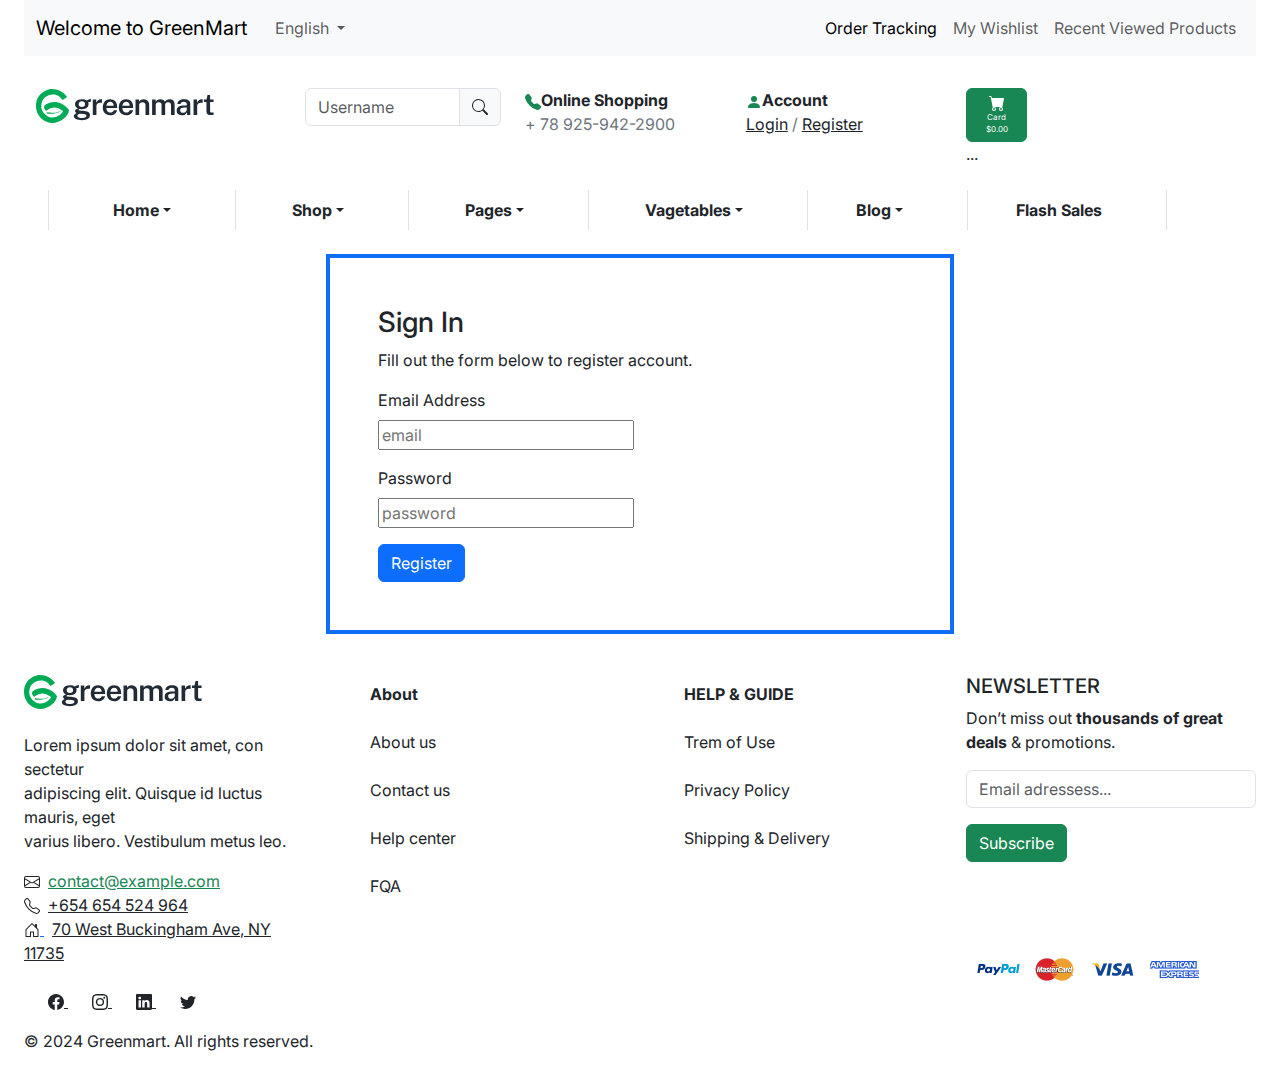
==== commit c8d46f8b: "testing" ====
--- a/pages/sign in/sign-in.html
+++ b/pages/sign in/sign-in.html
@@ -58,10 +58,10 @@
             <nav class="mt-4 navbar navbar-expand-lg">
                 <div class="container-fluid ">
                     <div class="row">
-                        <div class="col-2">
+                        <div class="col">
                           <a href="../../index.html" class="pi"><img src="../../pictures/logo.svg" alt=""></a>  
                         </div>
-                        <div class="col-4 ms-5">  
+                        <div class="col ms-5">  
                             <div class="input-group">
                     
                             <input type="text" class="form-control" placeholder="Username" aria-label="Username" aria-describedby="basic-addon1">
@@ -69,23 +69,33 @@
                                 <path d="M11.742 10.344a6.5 6.5 0 1 0-1.397 1.398h-.001q.044.06.098.115l3.85 3.85a1 1 0 0 0 1.415-1.414l-3.85-3.85a1 1 0 0 0-.115-.1zM12 6.5a5.5 5.5 0 1 1-11 0 5.5 5.5 0 0 1 11 0"/>
                               </svg></span>
                           </div></div>
-                        <div class="col-2 "> 
+                        <div class="col "> 
                             <svg xmlns="http://www.w3.org/2000/svg" width="16" height="16" fill="currentColor" class="bi bi-telephone-fill text-success " viewBox="0 0 16 16">
                             <path fill-rule="evenodd" d="M1.885.511a1.745 1.745 0 0 1 2.61.163L6.29 2.98c.329.423.445.974.315 1.494l-.547 2.19a.68.68 0 0 0 .178.643l2.457 2.457a.68.68 0 0 0 .644.178l2.189-.547a1.75 1.75 0 0 1 1.494.315l2.306 1.794c.829.645.905 1.87.163 2.611l-1.034 1.034c-.74.74-1.846 1.065-2.877.702a18.6 18.6 0 0 1-7.01-4.42 18.6 18.6 0 0 1-4.42-7.009c-.362-1.03-.037-2.137.703-2.877z"/>
                           </svg><b>Online Shopping</b>
                           <p class="text-secondary">+ 78 925-942-2900</p></div>
-                        <div class="col-2 ">
+                        <div class="col ">
                              <svg xmlns="http://www.w3.org/2000/svg" width="16" height="16" fill="currentColor" class="bi bi-person-fill text-success" viewBox="0 0 16 16">
                             <path d="M3 14s-1 0-1-1 1-4 6-4 6 3 6 4-1 1-1 1zm5-6a3 3 0 1 0 0-6 3 3 0 0 0 0 6"/>
                           </svg><B>Account</B>
                     <p class="text-secondary pi"> <a href="../../pages/sign in/sign-in.html" class="text-dark">Login</a>  / <a href="../../pages/sign up/sign-up.html " class="text-dark">Register</a> </p>
                 </div> 
-                        <div class="col-1 bg-success ">
-                            <svg xmlns="http://www.w3.org/2000/svg" width="16" height="16" fill="currentColor" class="bi bi-cart-fill text-white" viewBox="0 0 16 16">
-                            <path d="M0 1.5A.5.5 0 0 1 .5 1H2a.5.5 0 0 1 .485.379L2.89 3H14.5a.5.5 0 0 1 .491.592l-1.5 8A.5.5 0 0 1 13 12H4a.5.5 0 0 1-.491-.408L2.01 3.607 1.61 2H.5a.5.5 0 0 1-.5-.5M5 12a2 2 0 1 0 0 4 2 2 0 0 0 0-4m7 0a2 2 0 1 0 0 4 2 2 0 0 0 0-4m-7 1a1 1 0 1 1 0 2 1 1 0 0 1 0-2m7 0a1 1 0 1 1 0 2 1 1 0 0 1 0-2"/>
-                          </svg><b class="text-white">Card</b>
-                          <p class="text-white">$0.00</p>
-                        </div>
+                
+                <div class="col-1">
+                  <button class="btn btn-success addcard  " type="button" data-bs-toggle="offcanvas" data-bs-target="#offcanvasRight" aria-controls="offcanvasRight"><svg xmlns="http://www.w3.org/2000/svg" width="16" height="16" fill="currentColor" class="bi bi-cart-fill text-white" viewBox="0 0 16 16">
+                    <path d="M0 1.5A.5.5 0 0 1 .5 1H2a.5.5 0 0 1 .485.379L2.89 3H14.5a.5.5 0 0 1 .491.592l-1.5 8A.5.5 0 0 1 13 12H4a.5.5 0 0 1-.491-.408L2.01 3.607 1.61 2H.5a.5.5 0 0 1-.5-.5M5 12a2 2 0 1 0 0 4 2 2 0 0 0 0-4m7 0a2 2 0 1 0 0 4 2 2 0 0 0 0-4m-7 1a1 1 0 1 1 0 2 1 1 0 0 1 0-2m7 0a1 1 0 1 1 0 2 1 1 0 0 1 0-2"/>
+                  </svg>Card $0.00</button>
+    
+                  <div class="offcanvas offcanvas-end" tabindex="-1" id="offcanvasRight" aria-labelledby="offcanvasRightLabel">
+                    <div class="offcanvas-header">
+                      <h5 class="offcanvas-title" id="offcanvasRightLabel">Offcanvas right</h5>
+                      <button type="button" class="btn-close" data-bs-dismiss="offcanvas" aria-label="Close"></button>
+                    </div>
+                    <div class="offcanvas-body">
+                      ...
+                    </div>
+                  </div>
+                </div>
             
                     </div>
             
@@ -273,7 +283,7 @@
 
               <form class="p-5  justify-content-center border border-primary w-50 border-4" id="signinForm" >
                 <div class="mb-3 ">
-                    <h3>Register</h3>
+                    <h3>Sign In</h3>
                     <p>Fill out the form below to register account.</p>
                   <label for="exampleInputEmail1" class="form-label">Email Address</label><br>
 <input type="text" id="signupmail" placeholder="email " required>                  
--- a/style/index.css
+++ b/style/index.css
@@ -17,4 +17,8 @@
         .pi {
             cursor: pointer;
 
-        }+        }
+       /* addd card btn */
+.addcard{
+    font-size: 8px;
+}
